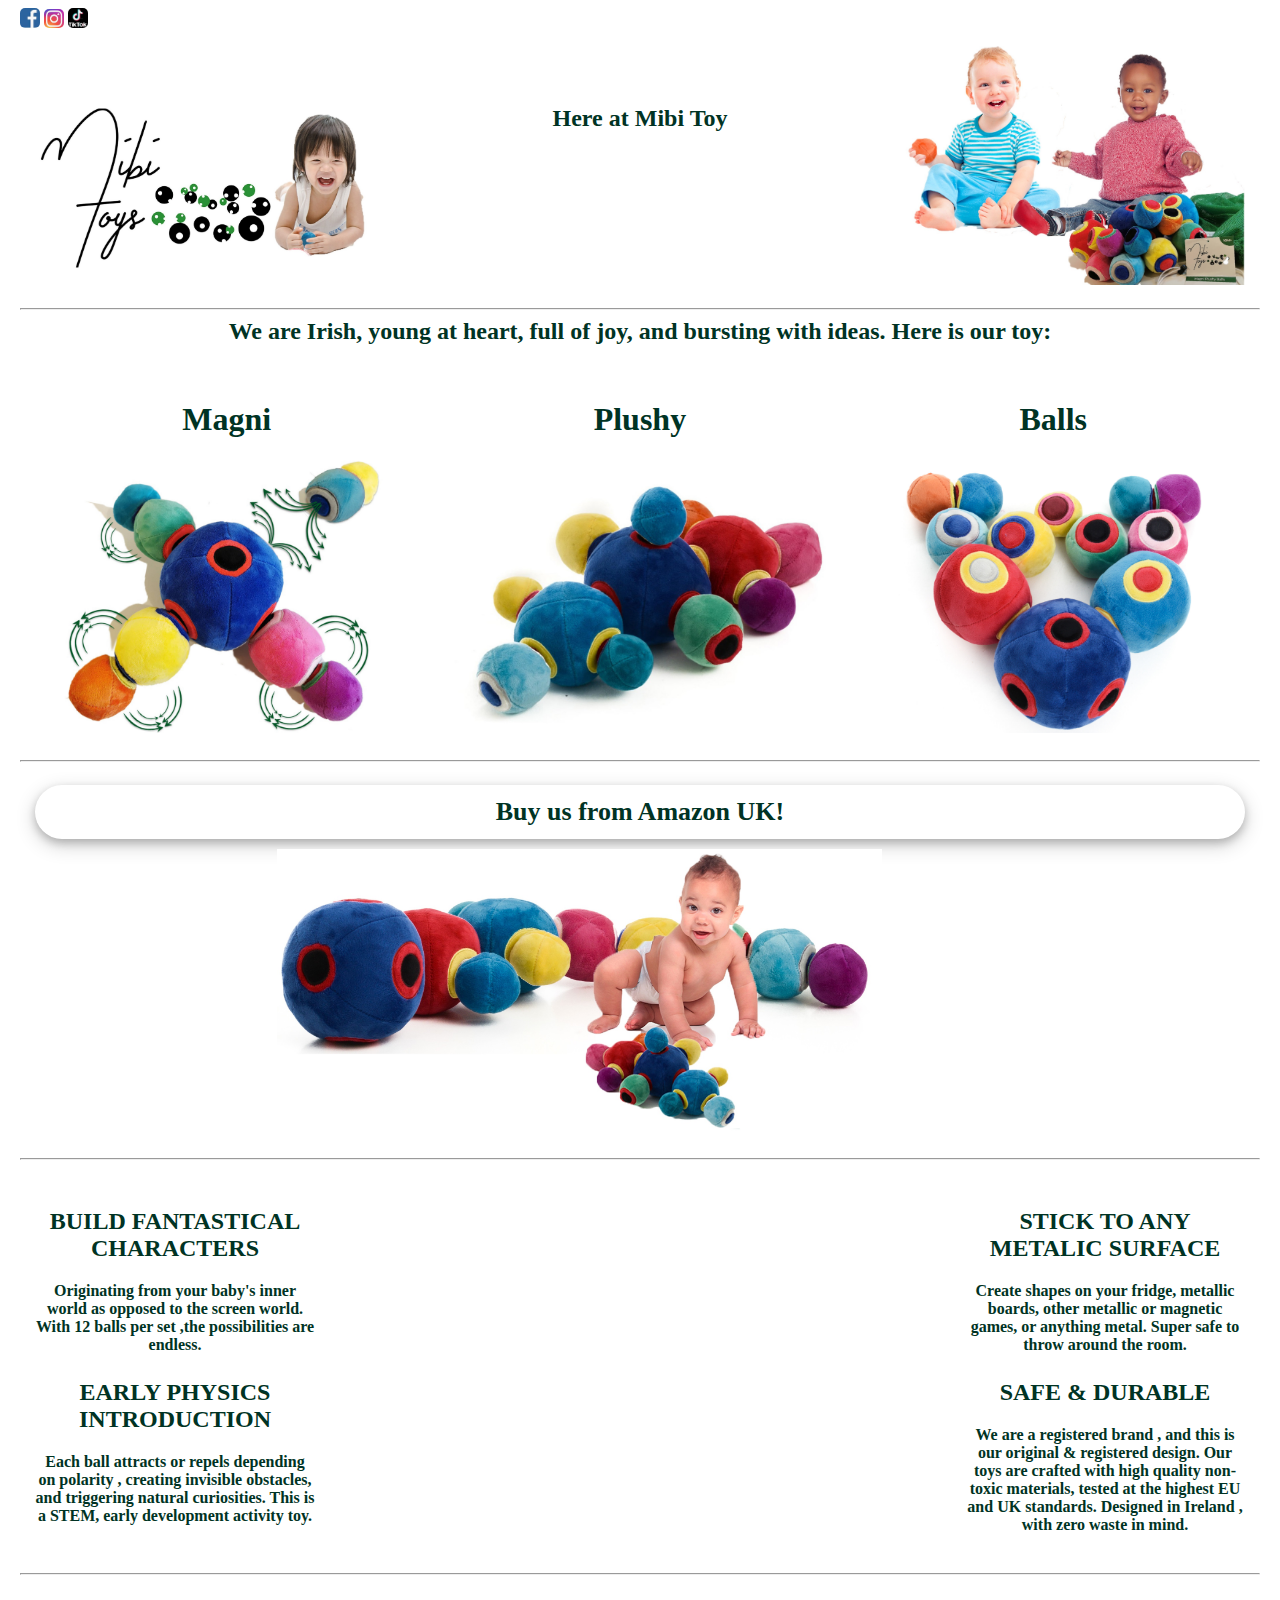
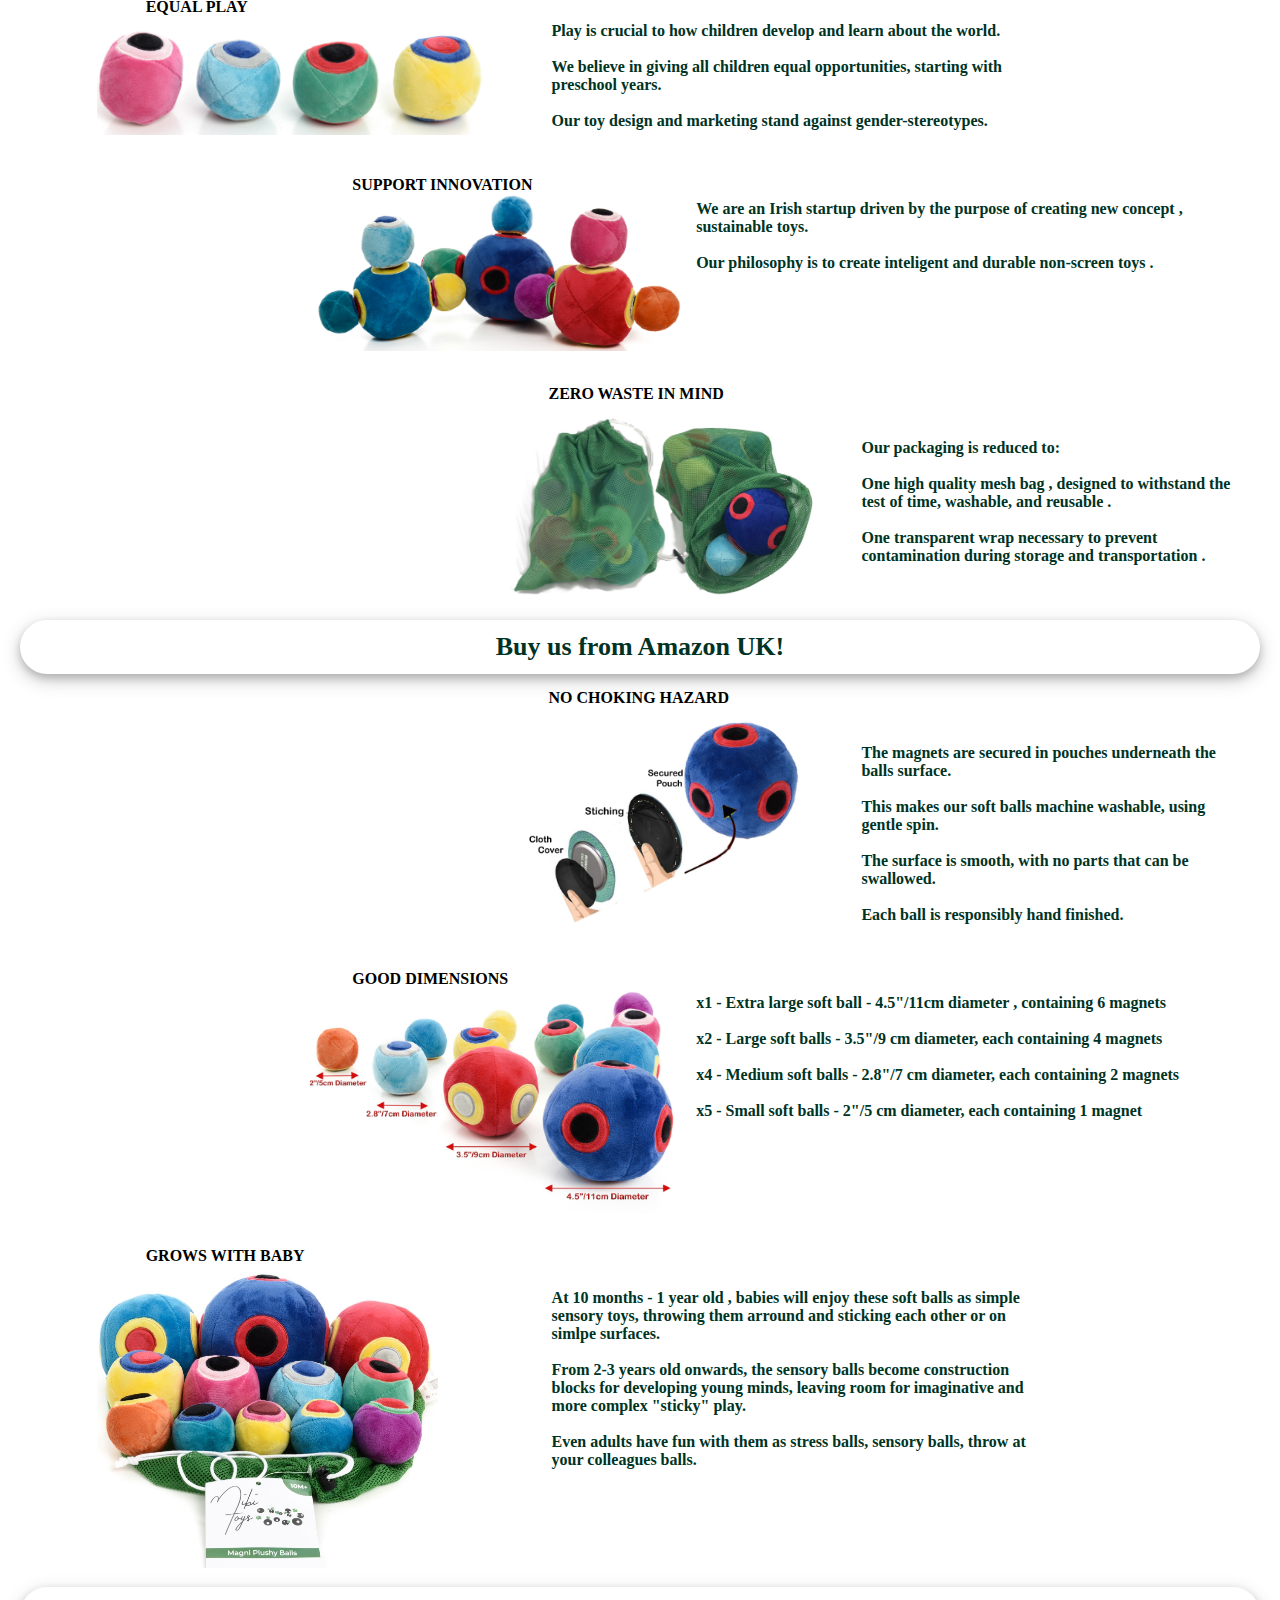
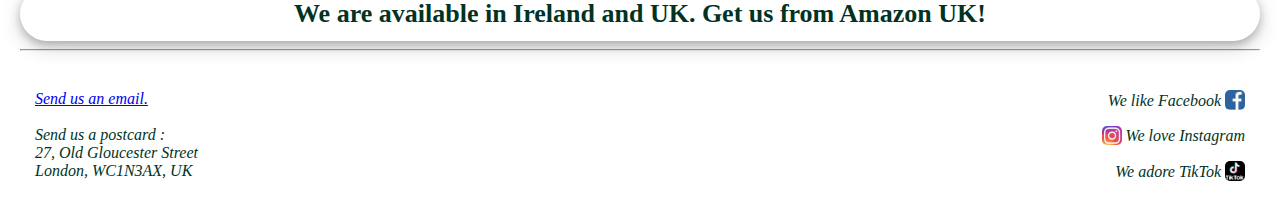
==== mibitoys.html @ efe0cb8a "Initial Commit" ====
<!DOCTYPE html>
<html lang="en-UK">
<head>
  <meta name="viewport" content="width=device-width;initial-scale=1">
  <title>Mibi Toys - Magni Plushy Balls</title>
<style>
* {
  box-sizing: border-box;
}

body {
  margin-left: 20px;
  margin-right: 20px;
  font-family: 'Verdana', 'Georgia','Book-antiqua' sans-serif;
}

h2 {
  font-family: "Garamond";
  font-optical-sizing: 20px;
  text-align: center;
  padding: 0;
  color: #003324;
  margin-top : 9%; 
}

h1 {
  font-family: "Garamond";
  font-optical-sizing: 20px;
  text-align: center;
  padding: 0; 
}

label {
  font-weight: bold;
}

.linkDecor {
  text-decoration:none;
  color:black;
}

.linkDecor:hover {
  opacity: 0.7;
}

.standardWriting {
  font-weight: bold;
  font-family:"Garamond";
  font-optical-sizing: 20px;
  text-align:center;
  color: #003324;           
}

.ClickToClose {
  color: grey;
  margin-top:-10px;
  font-weight: lighter;
}

.footerText {
  font-family:"Garamond";
  font-optical-sizing: 10px;
  text-align:right;
  color: #003324; 
  font-style: italic;
  font-size:medium; 
}

.smImage{
  border-radius: 5px;
  vertical-align: sub;
}

.container-clickMe {
  position: relative;
  text-align: center;
  color:#003324;
}

#img1-p1, #img1-p2, #img1-p3, #img2-p1, #img2-p2, #img2-p3, #img3-p1, #img3-p2, #img3-p3 {
  position: absolute;
  visibility: hidden;
  font-optical-sizing: 10px;
  color: #003324;
  font-weight:bold;
  background-color: white;
  border-radius: 30%;
}
    
#img1:hover , #img2:hover, #img3:hover {
  transform: translateY(8px);
}

.expandingBox {
  position:absolute;
  bottom: 0;
  left: 0;
  right: 0;
  overflow: hidden;
  height: 0;
  width: 100%;
  transition: 0.8s ease;
  background-color: white;
}

.button {
  margin-top: auto;
  padding: 12px 16px;
  font-size: 26px;
  font-weight: bold;
  font-family:"Garamond";
  font-optical-sizing: 20px;
  cursor: pointer;
  text-align: center;
  text-decoration: none;
  color: #003324;
  border: none;
  border-radius: 70px;
  box-shadow: 0 4px 8px 0 rgba(0, 0, 0, 0.2), 0 6px 20px 0 rgba(0, 0, 0, 0.19);
}

.button:hover {
    background-color: rgb(218, 217, 214);
}

.button:active {
  transform: translateY(4px);
}

.row::after {
  content: "";
  clear: both;
  display: table;
}

[class*="col-"] {
  float: left;
  padding: 15px;
}

/*For mobile*/
[class*="col-"] {
  width: 100%;  
}

@media only screen and (max-width: 600px) {
  .col-m-1 {width:8.33%;}
  .col-m-2 {width:16.66%;}
  .col-m-3 {width: 25%;}
  .col-m-4 {width: 33.33%;}
  .col-m-5 {width: 41.66%;}
  .col-m-6 {width: 50%;}
  .col-m-7 {width: 58.33%;}
  .col-m-8 {width: 66.66%;}
  .col-m-9 {width: 75%;}
  .col-m-10 {width: 83.33%;}
  .col-m-11 {width: 91.66%;}
  .col-m-12 {width: 100%;}

  #img_header_1 {
    width: 80%;
    margin-left: 10%;
  }

  #img_header_2 {
    width: 80%;
    margin-left: 10%;
  }

   #hidden1 {
    visibility: hidden;
  }
  #h-1 {
    min-height: 5em;
  }

  #Img_babycrawl {
    margin-left:15%;
    margin-top:10px;
  }
}

/* For tablet */
@media only screen and (min-width: 600px){
  .col-t-1 {width:8.33%;}
  .col-t-2 {width:16.66%;}
  .col-t-3 {width: 25%;}
  .col-t-4 {width: 33.33%;}
  .col-t-5 {width: 41.66%;}
  .col-t-6 {width: 50%;}
  .col-t-7 {width: 58.33%;}
  .col-t-8 {width: 66.66%;}
  .col-t-9 {width: 75%;}
  .col-t-10 {width: 83.33%;}
  .col-t-11 {width: 91.66%;}
  .col-t-12 {width: 100%;}

  #presentation-3 {
    width: 60%;
    left: 20%;
  }

  #img1-p1{
    bottom:1%;
    left: 35%;
  }

  #img1-p2 {
    top: 55%;
    right:10%;
  }

  #img1-p3 {
    top:25%;
    left:35%;
  }

  #img2-p1 {
    bottom:35%;
    left:10%;
  }

  #img2-p2 {
    top: 75%;
    right:5%;
  }

  #img2-p3 {
    top: 25%;
    right:30%;
  }

  #img3-p1 {
    bottom:15%;
    left: 15%
  }

  #img3-p2 {
    top:47%;
    right: 0%
  }

  #img3-p3 {
    top:21%;
    left:45%
  }

  #img_header_1 {
    width: 60%;
    margin-top: -10%;
   }

  #h-1 {
    margin-top: -3%;
  }

  #Img_babycrawl {
    margin-left:15%;
    margin-top:10px;
  }
}

/* For desktop */
@media only screen and (min-width: 768px){
  .col-d-1 {width:8.33%;}
  .col-d-2 {width:16.66%;}
  .col-d-3 {width: 25%;}
  .col-d-4 {width: 33.33%;}
  .col-d-5 {width: 41.66%;}
  .col-d-6 {width: 50%;}
  .col-d-7 {width: 58.33%;}
  .col-d-8 {width: 66.66%;}
  .col-d-9 {width: 75%;}
  .col-d-10 {width: 83.33%;}
  .col-d-11 {width: 91.66%;}
  .col-d-12 {width: 100%;}

  #presentation-3 {
    width: 33.33%;
    left:0%;
  }

  #img1-p1{
    bottom:36%;
    left:16px;
  }

  #img1-p2 {
    top:46%;
    right:16px;
  }

  #img1-p3 {
    top:21%;
    right:40%;
  }

  #img_header_1 {
    width: 30%;
    margin-top: 0;
  }

  #img_header_2 {
    width: 30%;    
  }

  #h-1 {
    width: 40%;
    margin-top: 5%;
  }

  #Img_babycrawl {
    width:50%;
    margin-left:20%;
  }

}
</style>
</head>
<body onload = "typeWriter()">


<!-- Header-->

<div>
  <div>
    <a class="linkDecor" target="_blank" href="https://www.facebook.com/MibiToys/">     
        <img class="smImage"  src="Facebook.JPG" alt="Link to Facebook" width="20em" height="auto">
     </a>
    <a class="linkDecor" target="_blank" href="https://www.instagram.com/mibitoys">
       <img class="smImage" src="Instagram.JPG" alt="Link to Instagram" width="20em" height="auto"> 
     </a>
      <a class="linkDecor" target="_blank" href="https://www.tiktok.com/@mibitoys">
        <img  class="smImage" src="tiktok.JPG" alt="Link to TikTok" width="20em" height="auto" >
        </a>
  </div>
</div>
<div id="header" class="row">
  <img id="img_header_1" class="col-t-12 col-d-4;"  src="Logo + Asian baby.jpg" name="baby1" 
  alt="Happy Baby" max-width="60%;" height="auto">
  <h2 class="col-t-6 col-d-4;" id="h-1"></h2>
  <img id="img_header_2" class="col-t-6 col-d-4; " src="2 x happy baby (black and white).jpg" name="baby2" 
   alt="Happy babies" max-width="60%;" height="auto">
</div>
       
<hr>

 <!--first product presentation-->
  <h2 style="margin-top:0;">We are Irish, 
     young at heart, full of joy, and bursting with ideas. Here is our toy: 
  </h2>
        
    <div name="Main" class="row ">
      <div class="col-t-6 col-d-4 container-clickMe">
        <h1>Magni</h1>
        <img id="img1" src="div Main - Magni.jpg" onclick="openMagniTab()" 
        alt="Magnet balls" width="100%" height="auto">
        <p id="img1-p1" >Click me!!!</p>
        <p id="img1-p2" >Click me!!!</p>
        <p id="img1-p3" >Click me!!!</p>
        <div id="magni" class="expandingBox" >         
          <p class="standardWriting">Each magnet is secured in pouches <br> underneath the balls surface.</p>
          <p class="standardWriting">The outer surface remains smooth,<br> with no parts that could be swallowed.</p>
          <p class="standardWriting">Each ball attracts or repels according to the magnets polarity.
            This process creates invisible obstacles that will trigger natural curiosities.</p>
          <img src="div subMain - magnet pouch.jpg" alt="Magnet in pouch" width="75%" height="30%"> 
          <p class="ClickToClose">Click again to close</p>
        </div> 
      </div>
      <div class=" col-t-6 col-d-4 container-clickMe">
        <h1>Plushy</h1>
        <img id="img2" src="div Main - Plushy.jpg" onclick="openPlushyTab()" 
         alt="Plush balls" width="100%" height="auto">
        <p id="img2-p1" >Click me!!!</p>
        <p id="img2-p2" >Click me!!!</p>
        <p id="img2-p3" >Click me!!!</p>
        <div id="plushy" class="expandingBox" >         
          <p class="standardWriting">Soft, velvet like surface,with durable stiches.</p>
          <p class="standardWriting">Works fantastic as a sensory toy.</p>
          <p class="standardWriting">EN71/UKCA certified.Cadmium and Chronium free.<br>
           Azo Dyes tested.Flamability tested.<br>BPA-free, non-toxic, Phtalate, Latex Free
          <br>Lead and Formamide free.</p>
          <img src="div subMain -plushies.jpg" alt="Magnet in pouch" width="70%" height="45%"> 
          <p class="ClickToClose">Click again to close</p>
        </div>
    </div>
      <div id="presentation-3" class=" col-t-12 col-d-4 container-clickMe">
        <h1>Balls</h1>
        <img id="img3" src="div Main - Balls.jpg" onclick="openBallsTab()" 
        alt="Magnetic plush balls" width="100%" height="auto"> 
        <p id="img3-p1">Click me!!!</p>
        <p id="img3-p2">Click me!!!</p>
        <p id="img3-p3">Click me!!!</p> 
        <div id="balls" class="expandingBox" >         
          <p class="standardWriting">12 balls with different dimensions.<br>Safe to throw arround.</p>
          <p class="standardWriting">Stick to any magnetic or metallic surface.</p>
          <p class="standardWriting">Compatible to any magnetic or metallic toy,<br>
           like magnetic tiles, magnetic play boards <br>or magnetic numbers and letters.</p>
          <img src="div subMain - robot.jpg" alt="Magnet in pouch" width="80%" height="35%"> 
          <p class="ClickToClose">Click again to close</p>
        </div>
      </div>          
   </div>

 <hr>

<!-- first buy button -->
</div>
<div class="row">
  <div class="col-t-12 col-d-12">
    <a style="text-decoration:none;color:#003324;" href="https://www.amazon.co.uk/gp/product/B08X4YLC52">
      <div class="button">
        Buy us from Amazon UK!
      </div>
      <img id="Img_babycrawl"src="Baby_crawl.jpg" alt="Plush ball worm" width="70%" height="10%">
    </a>
  </div>
</div>

<hr>

<!-- video and word points-->
<div class="row">
  <div class="col-t-12 col-d-3">
    <h2>BUILD FANTASTICAL CHARACTERS </h2>
    <p class="standardWriting" >Originating from your baby's inner world as opposed to the screen world. 
      With 12 balls per set ,the possibilities are endless.</p>
    <h2>EARLY PHYSICS INTRODUCTION</h2>
    <p class="standardWriting"  >Each ball attracts or repels depending on polarity , 
      creating invisible obstacles, and triggering natural curiosities. 
      This is a STEM, early development activity toy.</p>
  </div>
  <div class="col-t-12 col-d-6" >
    <iframe width="100%" height="315" src="https://www.youtube.com/embed/5WbwjL6_l7g"
     title="YouTube video player" frameborder="0" 
     allow="accelerometer; autoplay; clipboard-write; encrypted-media; gyroscope; picture-in-picture" 
     allowfullscreen></iframe>
  </div>
  <div class="col-t-12 col-d-3">
    <h2>STICK TO ANY METALIC SURFACE</h2>
    <p class="standardWriting" > Create shapes on your fridge, metallic boards, 
      other metallic or magnetic games, or anything metal. Super safe to throw around the room.</p>
    <h2>SAFE & DURABLE </h2>
    <p class="standardWriting">We are a registered brand , and this is our original & registered design. 
      Our toys are crafted with high quality non-toxic materials, tested at the highest EU and UK standards. 
      Designed in Ireland , with zero waste in mind.</p>
  </div>
</div>

<hr>

<!-- selling points read only-->
<div class="row">
  <div class="col-t-5 col-d-5" style="margin-left:5%; margin-right:-5%;" >
    <label style="margin-left:10%;">EQUAL PLAY</label>
    <img src="equal play.jpg" alt="Equal Play" width="80%" height="auto">    
  </div>
  <div  class="col-t-5 col-d-5" >
    <p class="standardWriting" style="text-align:left;margin-top:5%;">Play is crucial to how children develop and learn about the world.
    <br><br>We believe in giving all children equal opportunities, starting with preschool years.
    <br><br> Our toy design and marketing stand against gender-stereotypes.</p>
  </div>
  <div id="hidden1" class="col-t-2 col-d-2"></div>
</div>

<div class="row">
  <div id="Hidden1" class="col-t-2 col-d-2"></div>
  <div class="col-t-5 col-d-5" style="margin-left:5%; margin-right:-10%;">
    <label style="margin-left:10%;">SUPPORT INNOVATION</label>
    <img src="support innovation.jpg" alt="Support Innovation" width="80%" height="auto">
  </div>
  <div class="col-t-5 col-d-5">
    <p class="standardWriting" style="text-align:left;margin-top:5%;" >We are an Irish startup driven by the purpose of creating new concept , sustainable toys.
      <br><br>Our philosophy is to create inteligent and durable non-screen toys .</p>
  </div>
</div>

<div class="row">
  <div id="Hidden1" class="col-t-2 col-d-2"></div>
  <div id="Hidden1" class="col-t-2 col-d-2"></div>
  <div class="col-t-4 col-d-4" style="margin-left:5%; margin-right:-5%;">
    <label style="margin-left:10%;">ZERO WASTE IN MIND</label>
    <img src="zero waste.jpg" alt="Zero waste in mind" width="80%" height="auto">
  </div>
  <div class="col-t-4 col-d-4">
    <p class="standardWriting" style="text-align:left;padding-top:10%;" >Our packaging is reduced to: 
      <br><br>One high quality mesh bag , designed to withstand the test of time, washable, and reusable .
      <br><br>One transparent wrap necessary to prevent contamination during storage and transportation .
    </p>
  </div>
</div>

<!--second buy button-->

<div class="row">
  <div class="col-t-12 col-d-12" style="margin:0; padding:0;">
      <a style="text-decoration:none;color:#003324;" href="https://www.amazon.co.uk/gp/product/B08X4YLC52">
        <div class="button">
          Buy us from Amazon UK!
        </div>
      </a>
    </div>
</div>


<!-- second selling points read only-->
<div class="row">
  <div id="Hidden1" class="col-t-2 col-d-2"></div>
  <div id="Hidden1" class="col-t-2 col-d-2"></div>
  <div class="col-t-4 col-d-4" style="margin-left:5%; margin-right:-5%;">
    <label style="margin-left:10%;">NO CHOKING HAZARD</label>
    <img src="No Choke .jpg" alt="No choking hazard" width="80%" height="auto">
  </div>
  <div class="col-t-4 col-d-4">
    <p class="standardWriting" style="text-align:left;padding-top:10%;" >
      The magnets are secured in pouches underneath the balls surface.<br><br>
      This makes our soft balls machine washable, using gentle spin.<br><br>      
      The surface is smooth, with no parts that can be swallowed.<br><br>      
      Each ball is responsibly hand finished.
    </p>
  </div>
</div>

<div class="row">
  <div id="Hidden1" class="col-t-2 col-d-2"></div>
  <div class="col-t-5 col-d-5" style="margin-left:5%; margin-right:-10%;">
    <label style="margin-left:10%;">GOOD DIMENSIONS</label>
    <img src="Dimensions.jpg" alt="Support InnovationBall dimensions" width="80%" height="auto">
  </div>
  <div class="col-t-5 col-d-5">
    <p class="standardWriting" style="text-align:left;margin-top:5%;" >
      x1 - Extra large soft ball - 4.5"/11cm diameter , containing 6 magnets <br><br>
      x2 - Large soft balls - 3.5"/9 cm diameter, each containing 4 magnets<br><br>      
      x4 - Medium soft balls - 2.8"/7 cm diameter, each containing 2 magnets<br><br>      
      x5 - Small soft balls - 2"/5 cm diameter, each containing 1 magnet
    </p>
  </div>
</div>

<div class="row">
  <div class="col-t-5 col-d-5" style="margin-left:5%; margin-right:-5%;" >
    <label style="margin-left:10%;">GROWS WITH BABY</label>
    <img src="Full product.jpg" alt="Grows with baby" width="70%" height="auto">    
  </div>
  <div  class="col-t-5 col-d-5" >
    <p class="standardWriting" style="text-align:left;margin-top:5%;"><br>
        At 10 months - 1 year old , babies will enjoy these soft balls
        as simple sensory toys, throwing them arround and
       sticking each other or on simlpe surfaces.<br><br>
      From 2-3 years old onwards, the sensory balls become construction blocks for developing young minds, 
      leaving room for imaginative and more complex "sticky" play.<br><br>
      Even adults have fun with them as stress balls, sensory balls, throw at your colleagues balls.<br><br>
    </p>
  </div>
  <div id="hidden1" class="col-t-2 col-d-2"></div>
</div>

<!-- third buy button -->
<div class="row">
  <div class="col-t-12 col-d-12" style="margin:0; padding:0;">
      <a style="text-decoration:none;color:#003324;" href="https://www.amazon.co.uk/gp/product/B08X4YLC52">
        <div class="button">
          We are available in Ireland and UK. Get us from Amazon UK! 
        </div>
      </a>
    </div>
</div>
<hr>

<!-- Footer -->
<div name="footer" class="row">
  <p class="col-m-6 col-t-6 col-d-6 footerText" style="text-align:left;">
    <a href="mailto:elisabeth@mocanuinternational.com">Send us an email. </a><br><br>
    Send us a postcard :<br>
    27, Old Gloucester Street<br>
    London, WC1N3AX, UK
  </p>
  <div class="col-m-6 col-t-6 col-d-6" >
    <a class="linkDecor"  target="_blank" href="https://www.facebook.com/MibiToys/">
      <p  class="footerText">We like Facebook <span>
        <img class="smImage" src="Facebook.JPG" alt="Link to Facebook" width="20em" height="auto">
      </span></p></a>
    <a class="linkDecor" target="_blank" href="https://www.instagram.com/mibitoys">
      <p  class="footerText"><span>
        <img class="smImage" src="Instagram.JPG" alt="Link to Instagram" width="20em" height="auto"> 
      </span> We love Instagram </p></a>
      <a class="linkDecor" target="_blank" href="https://www.tiktok.com/@mibitoys">
        <p  class="footerText">We adore TikTok <span>
          <img class="smImage" src="tiktok.JPG" alt="Link to TikTok" width="20em" height="auto" >
        </span></p></a>
  </div>
</div>
  
  







<script>
   //on page load - typewritter text//
  let i = 0;
  let txt = 'Here at Mibi Toys we have taken on the challenge of creating toys that are original, ' + 
           'screen-free,  safe,  and  durable.';
   let speed = 50;
            
   function typeWriter() {
     if (i < txt.length) {
       document.getElementById("h-1").innerHTML += txt.charAt(i);
       i++;
       setTimeout(typeWriter, speed);
     }
  }
</script>

<script>
   //onmouseover - click me pop ups//
  document.getElementById("img1").addEventListener("mouseover", clickMeVisible1);
  document.getElementById("img1").addEventListener("mouseout", clickMeHidden1);
  document.getElementById("img2").addEventListener("mouseover", clickMeVisible2);
  document.getElementById("img2").addEventListener("mouseout", clickMeHidden2);
  document.getElementById("img3").addEventListener("mouseover", clickMeVisible3);
  document.getElementById("img3").addEventListener("mouseout", clickMeHidden3);

  function clickMeVisible1() {
    document.getElementById("img1-p1").style.visibility = "visible";
    document.getElementById("img1-p2").style.visibility = "visible";
    document.getElementById("img1-p3").style.visibility = "visible";
 }

  function clickMeHidden1() {
    document.getElementById("img1-p1").style.visibility = "hidden";
    document.getElementById("img1-p2").style.visibility = "hidden";
    document.getElementById("img1-p3").style.visibility = "hidden";
}

  function clickMeVisible2() {
    document.getElementById("img2-p1").style.visibility = "visible";
    document.getElementById("img2-p2").style.visibility = "visible";
    document.getElementById("img2-p3").style.visibility = "visible";
}

  function clickMeHidden2() {
    document.getElementById("img2-p1").style.visibility = "hidden";
    document.getElementById("img2-p2").style.visibility = "hidden";
    document.getElementById("img2-p3").style.visibility = "hidden";
}

  function clickMeVisible3() {
    document.getElementById("img3-p1").style.visibility = "visible";
    document.getElementById("img3-p2").style.visibility = "visible";
    document.getElementById("img3-p3").style.visibility = "visible";
}

  function clickMeHidden3() {
    document.getElementById("img3-p1").style.visibility = "hidden";
    document.getElementById("img3-p2").style.visibility = "hidden";
    document.getElementById("img3-p3").style.visibility = "hidden";
}
</script>
    
<script>
   //image overlay slide clicking on the main menu//
  function openMagniTab(){
    document.getElementById("magni").style.height = "100%";
    document.getElementById("magni").addEventListener("click", function() {this.style.height = "0";});
 }
  function openPlushyTab(){
    document.getElementById("plushy").style.height = "100%";
    document.getElementById("plushy").addEventListener("click", function() {this.style.height = "0";});
}
  function openBallsTab(){
   document.getElementById("balls").style.height = "100%";
   document.getElementById("balls").addEventListener("click", function() {this.style.height = "0";});
}
</script>






  </body>
</html>
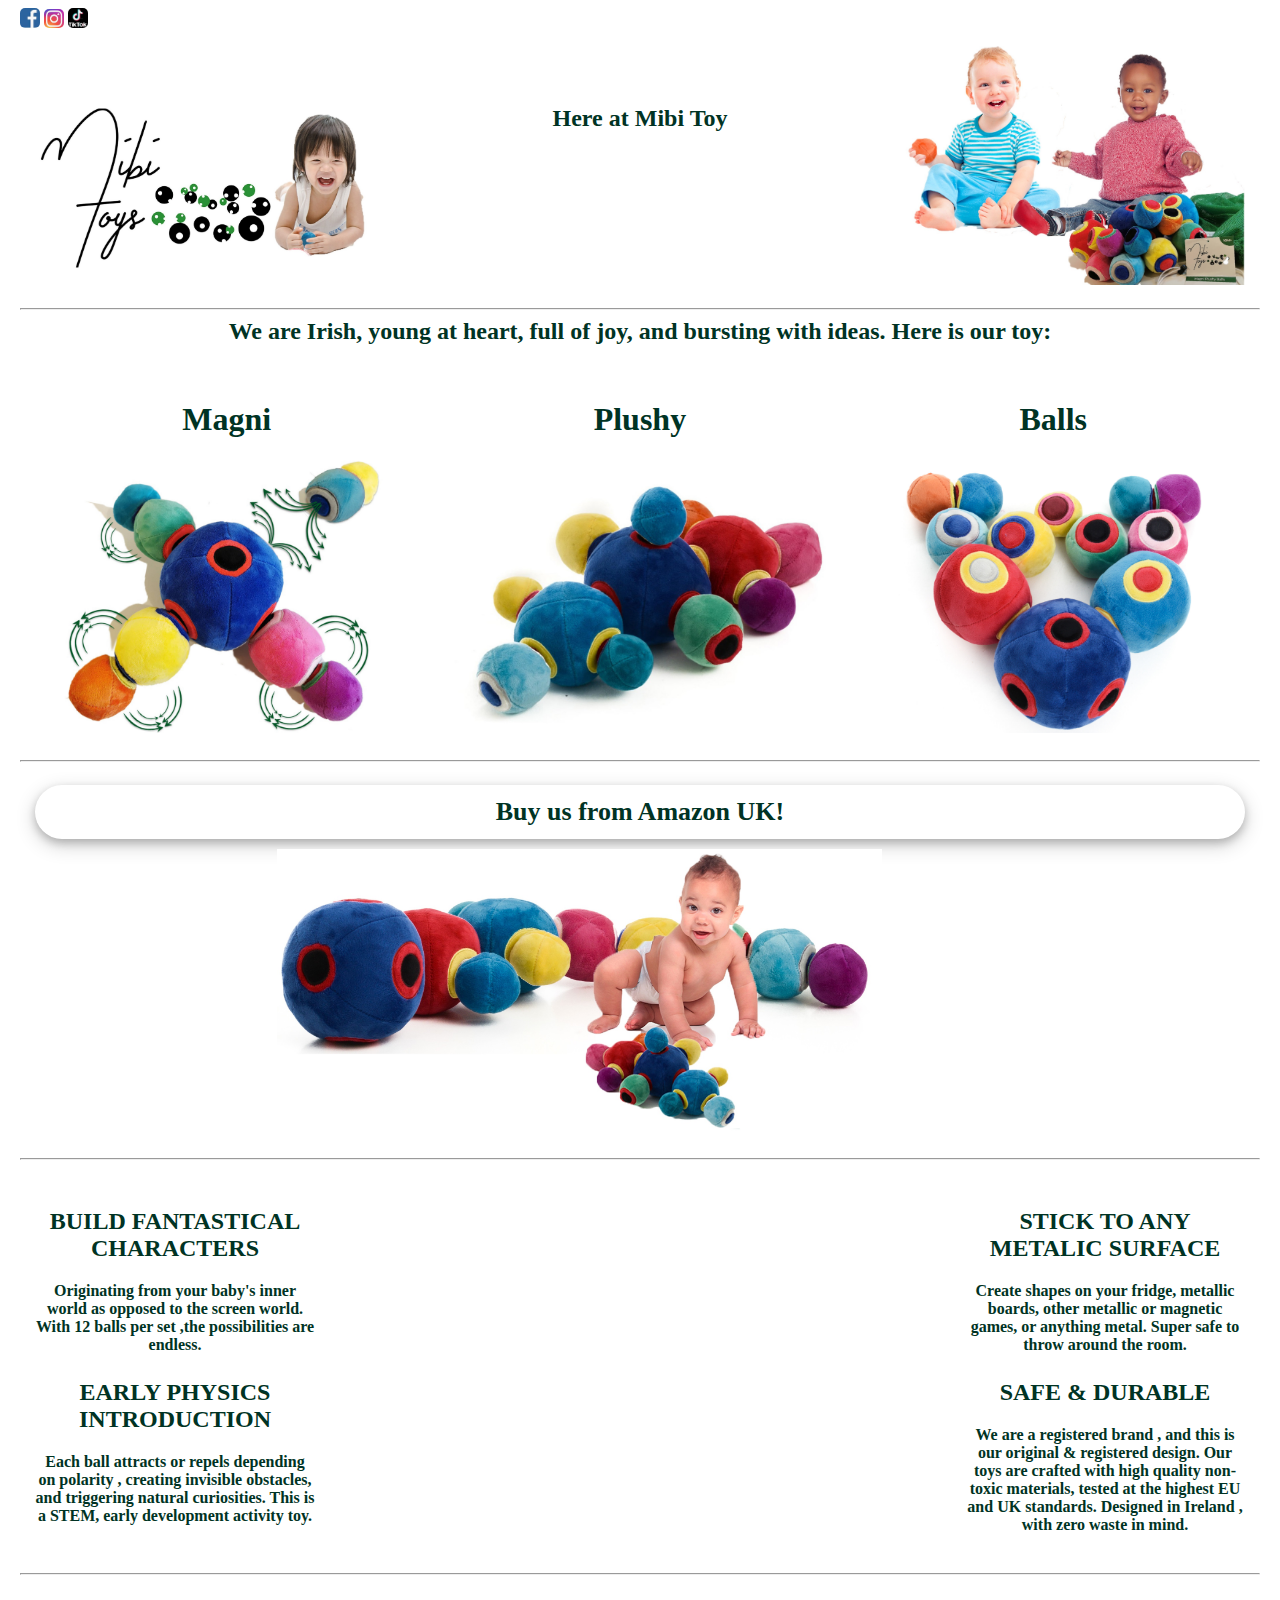
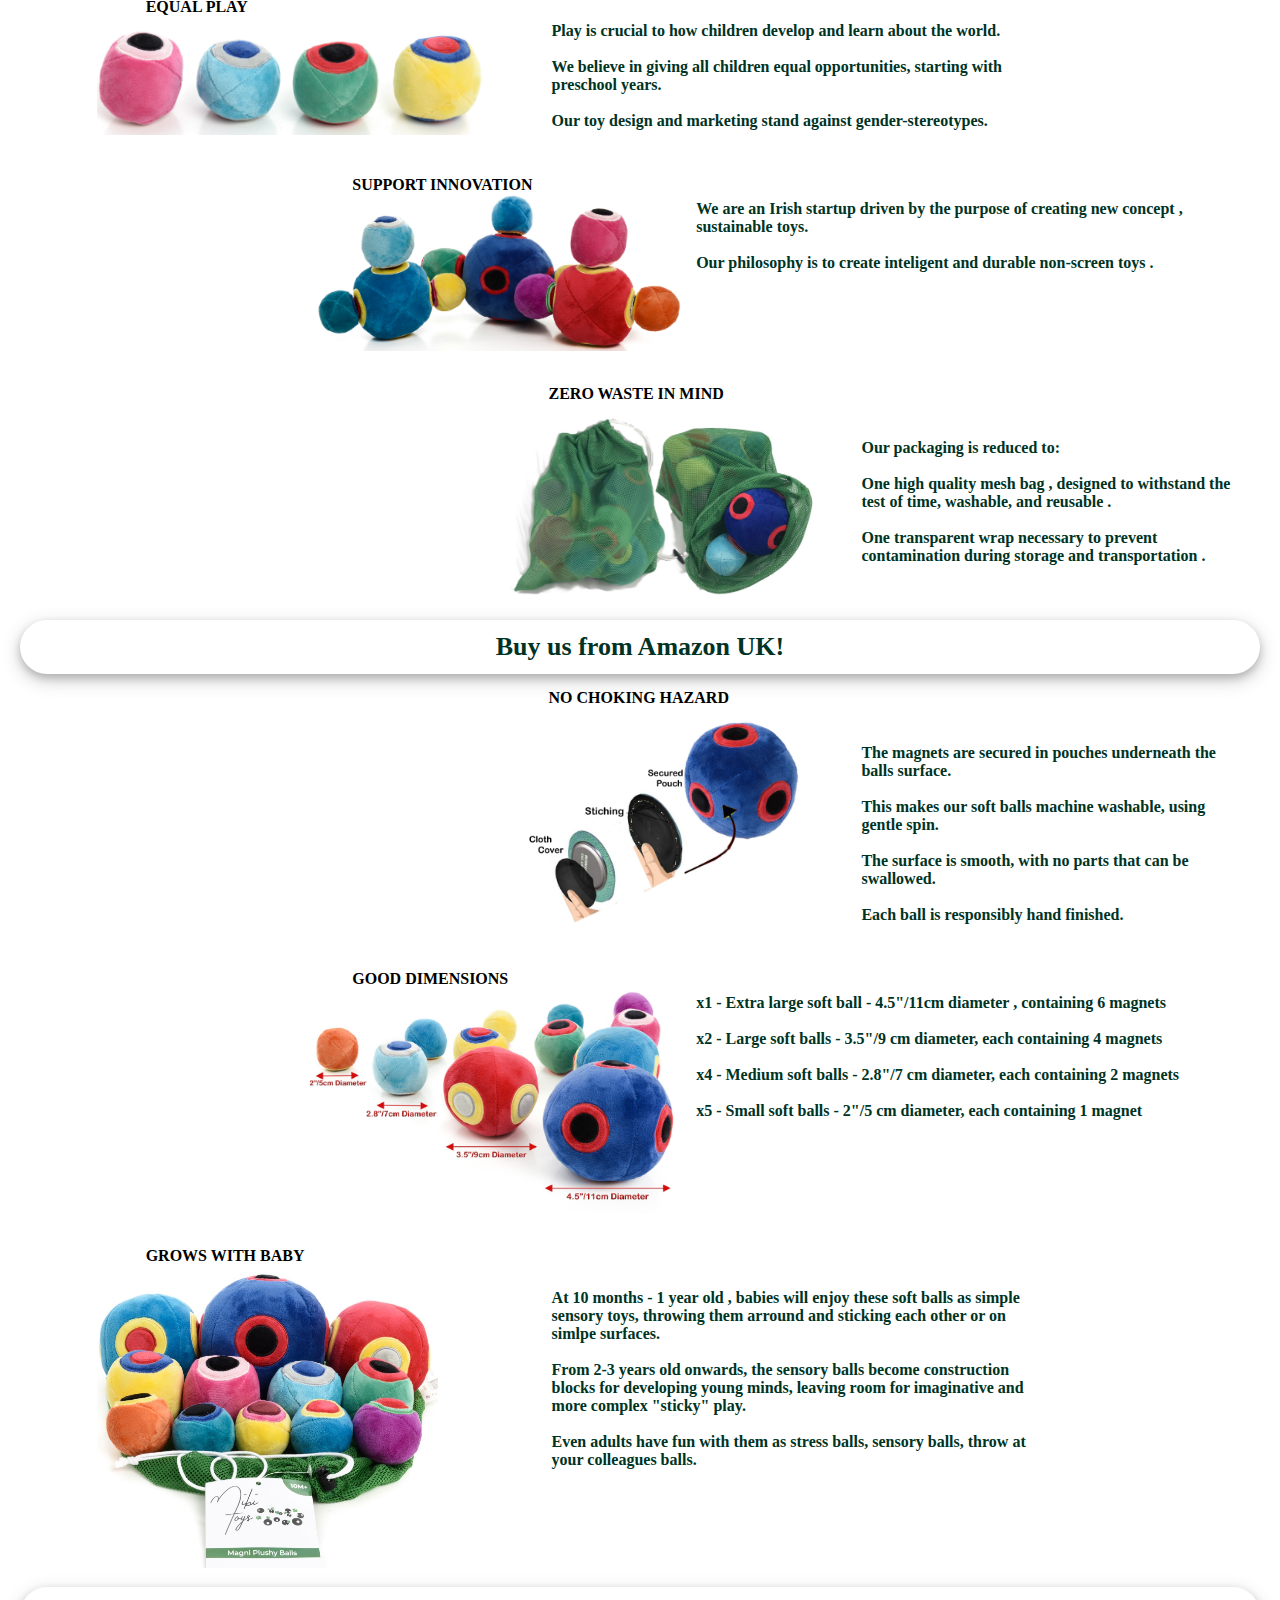
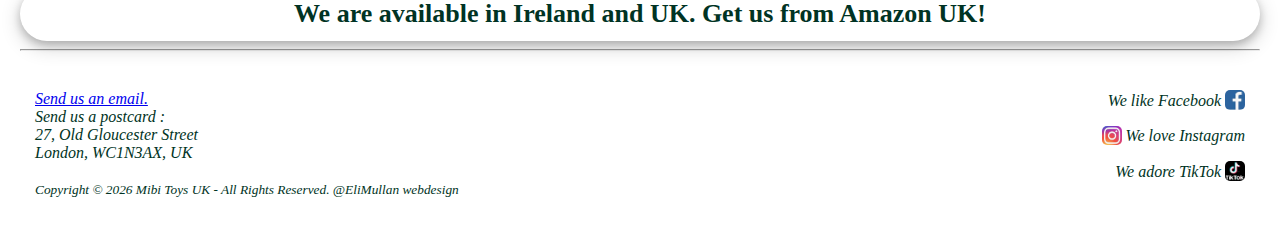
==== commit ab40b4fe: "added copyright note" ====
--- a/mibitoys.html
+++ b/mibitoys.html
@@ -336,7 +336,7 @@
   </div>
 </div>
 <div id="header" class="row">
-  <img id="img_header_1" class="col-t-12 col-d-4;"  src="Logo + Asian baby.jpg" name="baby1" 
+  <img id="img_header_1" class="col-t-12 col-d-4;"  src="Logo_Asian baby.jpg" name="baby1" 
   alt="Happy Baby" max-width="60%;" height="auto">
   <h2 class="col-t-6 col-d-4;" id="h-1"></h2>
   <img id="img_header_2" class="col-t-6 col-d-4; " src="2 x happy baby (black and white).jpg" name="baby2" 
@@ -570,11 +570,13 @@
 <!-- Footer -->
 <div name="footer" class="row">
   <p class="col-m-6 col-t-6 col-d-6 footerText" style="text-align:left;">
-    <a href="mailto:elisabeth@mocanuinternational.com">Send us an email. </a><br><br>
+    <a href="mailto:elisabeth@mocanuinternational.com">Send us an email. </a><br>
     Send us a postcard :<br>
     27, Old Gloucester Street<br>
-    London, WC1N3AX, UK
-  </p>
+    London, WC1N3AX, UK<br><br>
+    <span class="footerText" style="font-size: smaller;">
+    Copyright © <span id="year"></span> Mibi Toys UK - All Rights Reserved.    
+    @EliMullan webdesign</span></p>
   <div class="col-m-6 col-t-6 col-d-6" >
     <a class="linkDecor"  target="_blank" href="https://www.facebook.com/MibiToys/">
       <p  class="footerText">We like Facebook <span>
@@ -588,6 +590,7 @@
         <p  class="footerText">We adore TikTok <span>
           <img class="smImage" src="tiktok.JPG" alt="Link to TikTok" width="20em" height="auto" >
         </span></p></a>
+     
   </div>
 </div>
   
@@ -677,7 +680,10 @@
 }
 </script>
 
-
+<script>
+  const d = new Date();
+  document.getElementById("year").innerHTML = d.getFullYear();
+</script>
 
 
 
